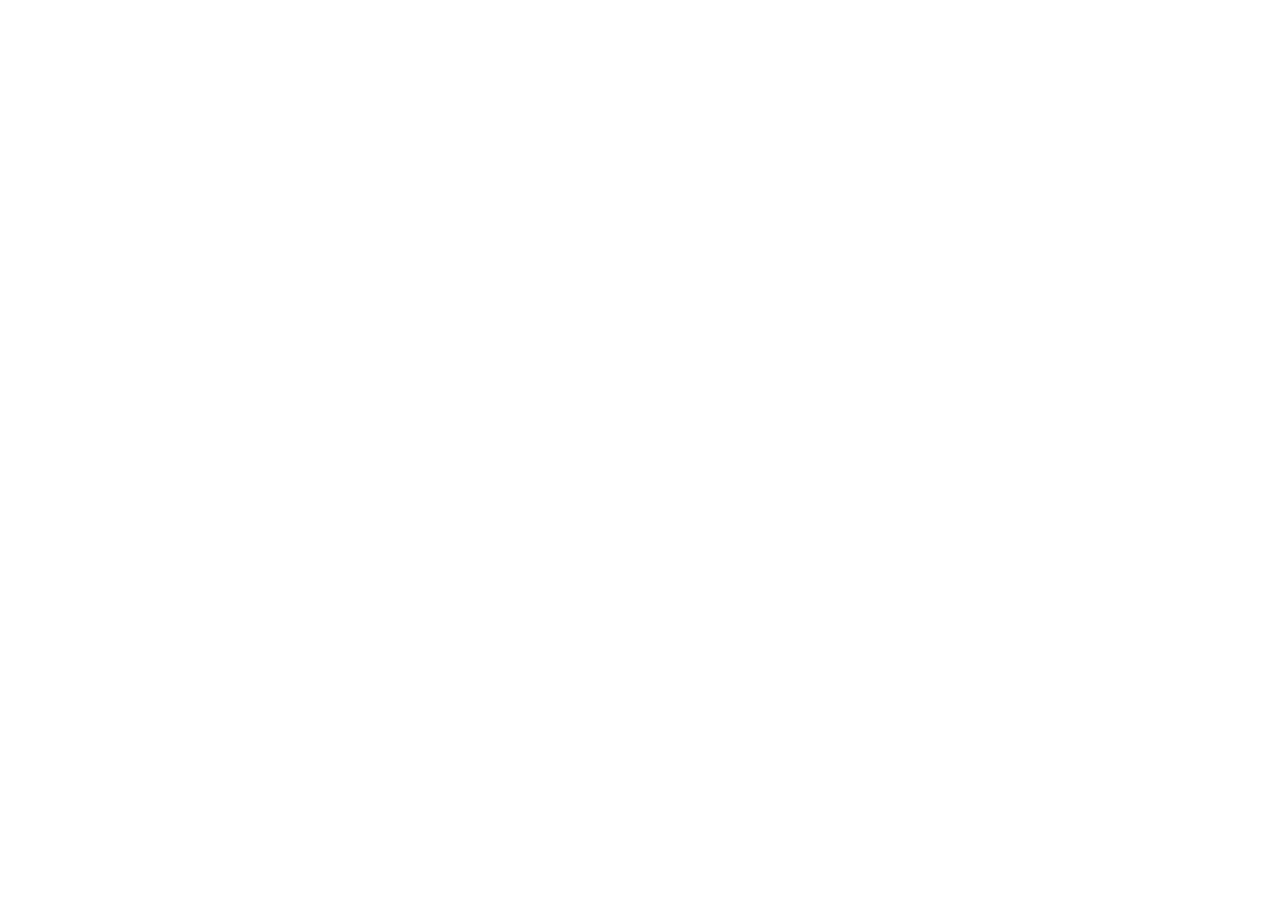
==== index.html @ 23130ca8 "add index.html" ====
<!DOCTYPE html>
<html lang="en">
<head>
    <meta charset="UTF-8">
    <meta name="viewport" content="width=device-width, initial-scale=1.0">
    <title>Odin Recipes Project</title>
</head>
<body>
    
</body>
</html>
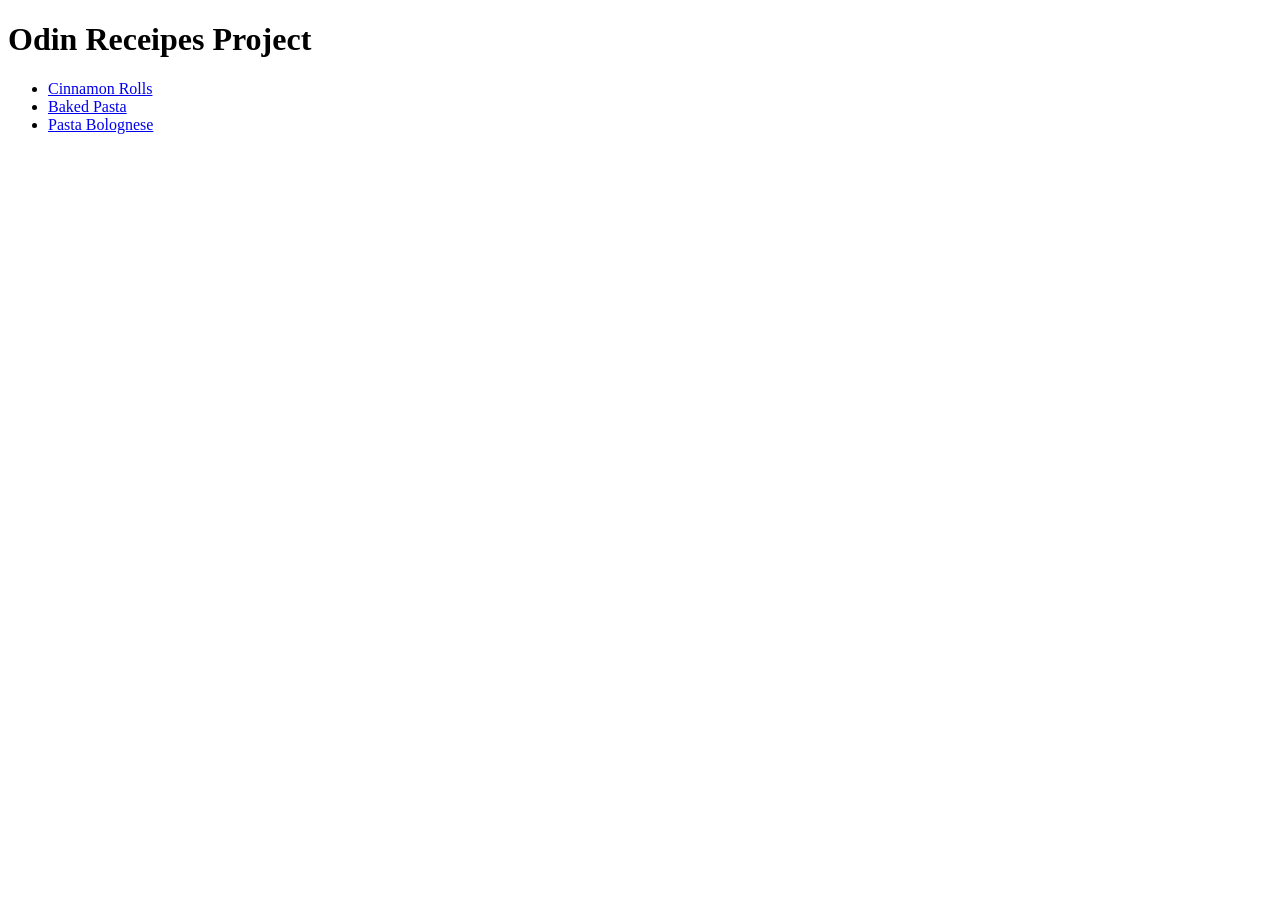
==== commit 768c5685: "Add the three recipe pages" ====
--- a/index.html
+++ b/index.html
@@ -6,6 +6,11 @@
     <title>Odin Recipes Project</title>
 </head>
 <body>
-    
+    <h1>Odin Receipes Project</h1>
+    <ul>
+        <li><a href="recipes/cinnamon_rolls.html">Cinnamon Rolls</a></li>
+        <li><a href="recipes/backed_pasta.html">Baked Pasta</a></li>
+        <li><a href="recipes/pasta_b.html">Pasta Bolognese</a></li>
+    </ul>
 </body>
 </html>
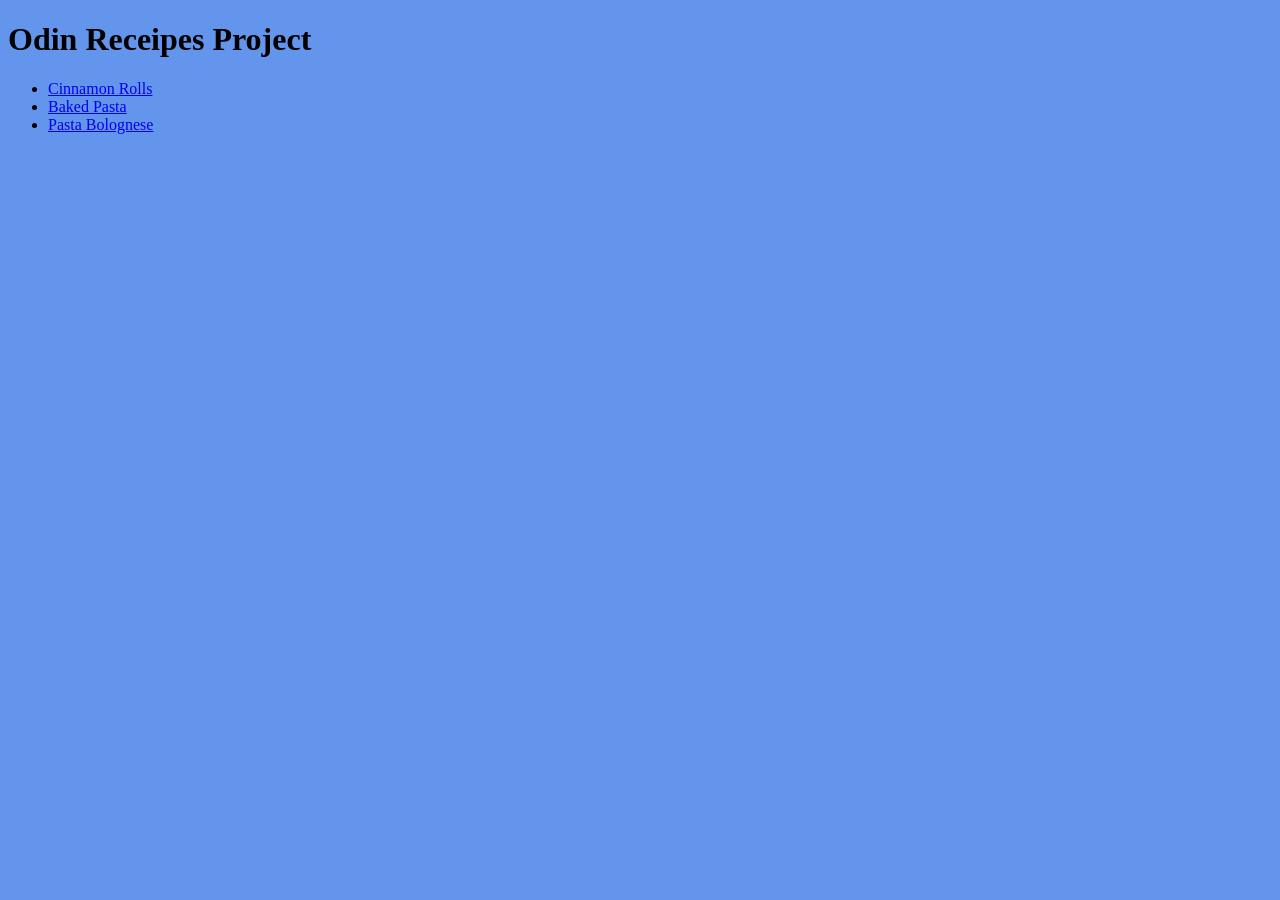
==== commit b56b4862: "Add base info for 3rd recipe and update css rules" ====
--- a/index.html
+++ b/index.html
@@ -4,6 +4,7 @@
     <meta charset="UTF-8">
     <meta name="viewport" content="width=device-width, initial-scale=1.0">
     <title>Odin Recipes Project</title>
+    <link rel="stylesheet" href="../styles/stylesheet.css">
 </head>
 <body>
     <h1>Odin Receipes Project</h1>
--- a/styles/stylesheet.css
+++ b/styles/stylesheet.css
@@ -0,0 +1,44 @@
+#introP {
+    background-color: #f4d570;
+    margin: 5px;
+    padding: 10px;
+    text-align: left;
+}
+
+
+#navMenuDiv {
+    background-color: gray;
+}
+#navMenu {
+    color: white;
+    list-style-type: none;
+    margin: 0;
+    padding: 0;
+    text-align: center;
+    display: flex;
+    overflow: hidden;
+
+}
+
+#navMenu li a{
+    padding: 5px 5px;
+}
+
+#navMenu li a:hover {
+    color: black;
+}
+
+#recipeList {
+    list-style-type: disc;
+}
+#recipeList li::marker {
+    color: rgb(240, 14, 14);
+}
+
+#recipeList li {
+    list-style-type: '>';
+    padding-inline-start: 1ch;
+}
+body {
+    background-color: cornflowerblue;
+}
